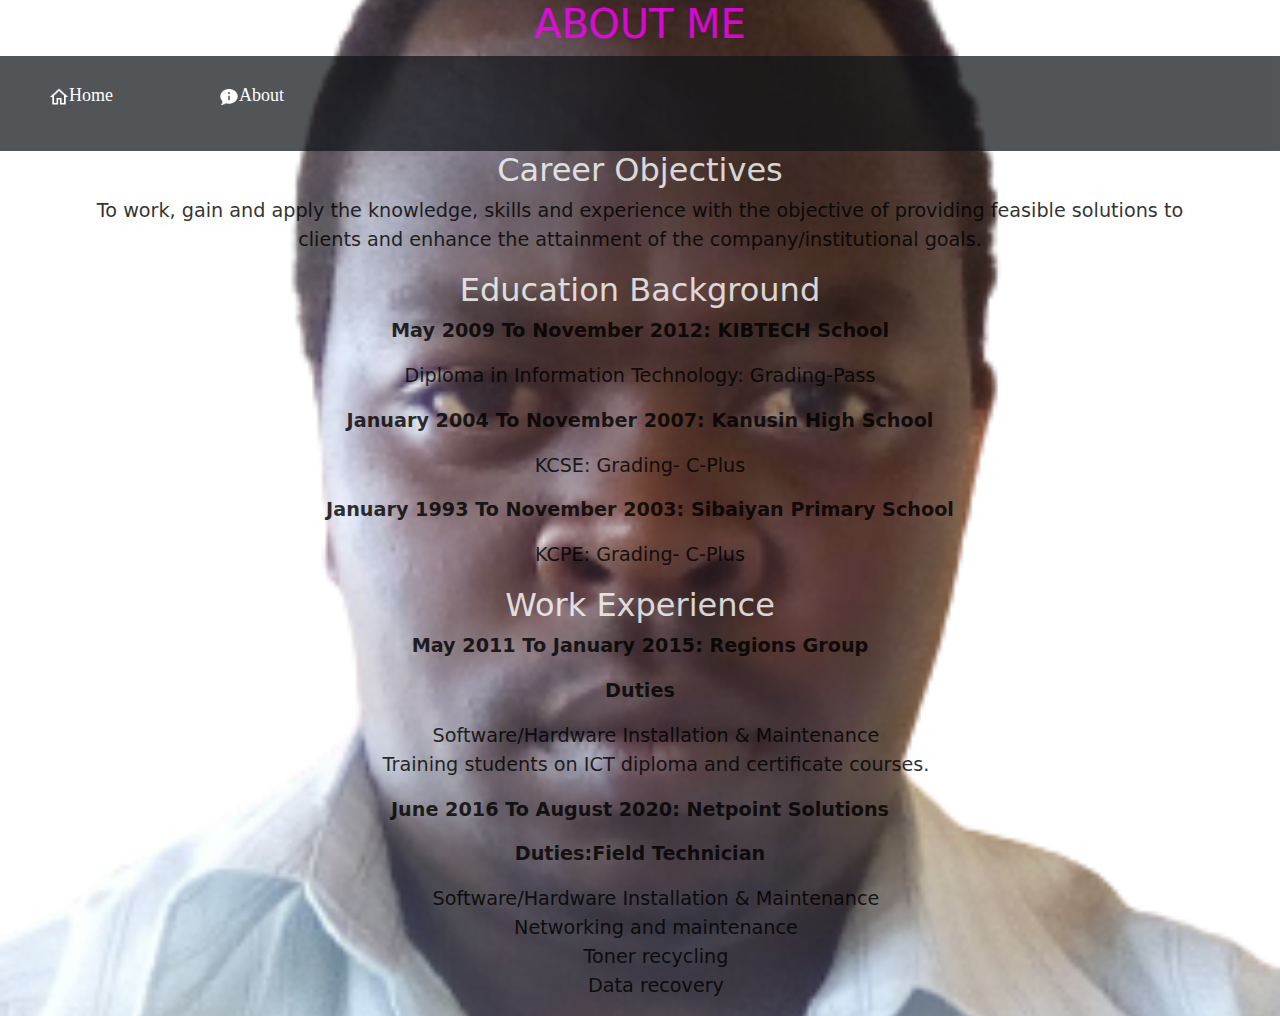
==== about.html @ 75429ed3 "styling education background section with css" ====
<!DOCTYPE html>
<html lang="en">
<head>
    <meta charset="UTF-8">
    <meta http-equiv="X-UA-Compatible" content="IE=edge">
    <meta name="viewport" content="width=device-width, initial-scale=1.0">
    <title>About Me</title>
    <LINK rel="stylesheet" type="text/css" href="./BOOTSRAP/bootstrap.min.css">
        <LINK rel="stylesheet" type="text/css" href="index.css">
</head>
<body>
    <h1>ABOUT ME</h1>
    <nav>
        <ul>
          <li><a href="homepage.html"><img src="./images/home.png" height="20px" width="20px" alt="">Home</a></li>
          <li><a href="about.html"><img src="./images/about.png" height="20px" width="20px" alt="">About</a></li>
        </ul>
      </nav>
      <div class="container">
          <h2 class="text-center" id="header">Career Objectives</h2>
          <p class="text-center" id="color">
            To work, gain and apply the knowledge, skills and experience with the objective of providing feasible solutions to clients and enhance the attainment of the company/institutional goals.
          </p>
          <h2 id="header"class="text-center">Education Background</h2>
          <p class="text-center"  id="color"> <b>May 2009 To November 2012:  KIBTECH School</b> </p>
          <P class="text-center"  id="color"> Diploma in Information Technology: Grading-Pass</P>
          <p class="text-center"  id="color"> <b>January 2004 To November 2007:  Kanusin High School</b> </p>
          <P class="text-center"  id="color">KCSE: Grading- C-Plus </P>
          <p class="text-center"  id="color"> <b>January 1993 To November 2003:  Sibaiyan Primary School</b> </p>
          <P class="text-center"  id="color">KCPE: Grading- C-Plus </P>
          <h2 id="header"class="text-center">Work Experience</h2>
          <p class="text-center"  id="color"> <b>May 2011 To January 2015:  Regions Group</b> </p>
          <p class="text-center"  id="color"> <b>Duties</b> </p>
          <ul>
              <li>Software/Hardware Installation & Maintenance</li>
              <li>Training students on ICT diploma and certificate courses.</li>
          </ul>
          <p class="text-center"  id="color"> <b>June 2016 To August 2020:  Netpoint Solutions</b> </p>
          <p class="text-center"  id="color"> <b>Duties:Field Technician</b> </p>
          <ul>
              <li>Software/Hardware Installation & Maintenance</li>
              <li>Networking and maintenance</li>
              <li>Toner recycling</li>
              <li>Data recovery</li>
          </ul>
    
</body>
</html>
---- index.css ----
h1{
    text-align: center;
    color: magenta;
}
body{
    background-image: url(./images/backgroung1.png);
    background-repeat: no-repeat;
    background-size: cover;
    background-position: center;
    background-color: inherit;
    opacity: 80%;
}
nav{
    background-color: rgba(17, 20, 24, 0.9);
    margin: 5px -8px 0px -8px;
    text-align: left;
    padding: 25px;
    display: flex;
}
nav>ul li{
    list-style: none;
    display: inline;
    padding-right: 100px;
}
ul li a{
    color: white;
    font-size: 18px;
    text-decoration: none;
    font-family: Georgia, 'Times New Roman', Times, serif;
    font-weight: 200px;
    line-height: normal;
}
.profile>p,ul{
    text-align: center;
    color: black;
    font-size: larger;
    align-items: center;

}
.image{
    border-radius: 80%;
    height: 300px;
    width: 800px;
    margin-left: 500px;
    margin-top: 100px;
    background-color: rgb(163, 176, 194);
    opacity: 40%;
}
#pic{
    height: 220px;
    width: 220px;
    float: left;
    margin-left: 35px;
}
#des{
    font-size: larger;
    font-family: 'Times New Roman', Times, serif;
    padding-top: 100px;
    font-weight: bold;
    }
    .profile>h2{
        color: white;
        text-align: center;
        font-size: larger;
    }
    .languages>ul,ol,li{
        list-style: none;
        
    }
   strong{color: white;
}
em{
    color: rgb(0, 183, 255);
}
footer{
    display: flex;
    justify-content: space-between;
    background-color: #131414;
    color: whitesmoke;
    margin-top: 50px;
    margin: 50px -8px -8px -8px;
    padding: 5px 50px 5px 50px;
}
.contact p{
    font-size: 17px;
}
footer p, a{
    color:whitesmoke;
    font-size: 17px;
    text-decoration: none;
}
#header{
    color: white;
}
#color{
    color: black;
    font-size: larger;
}
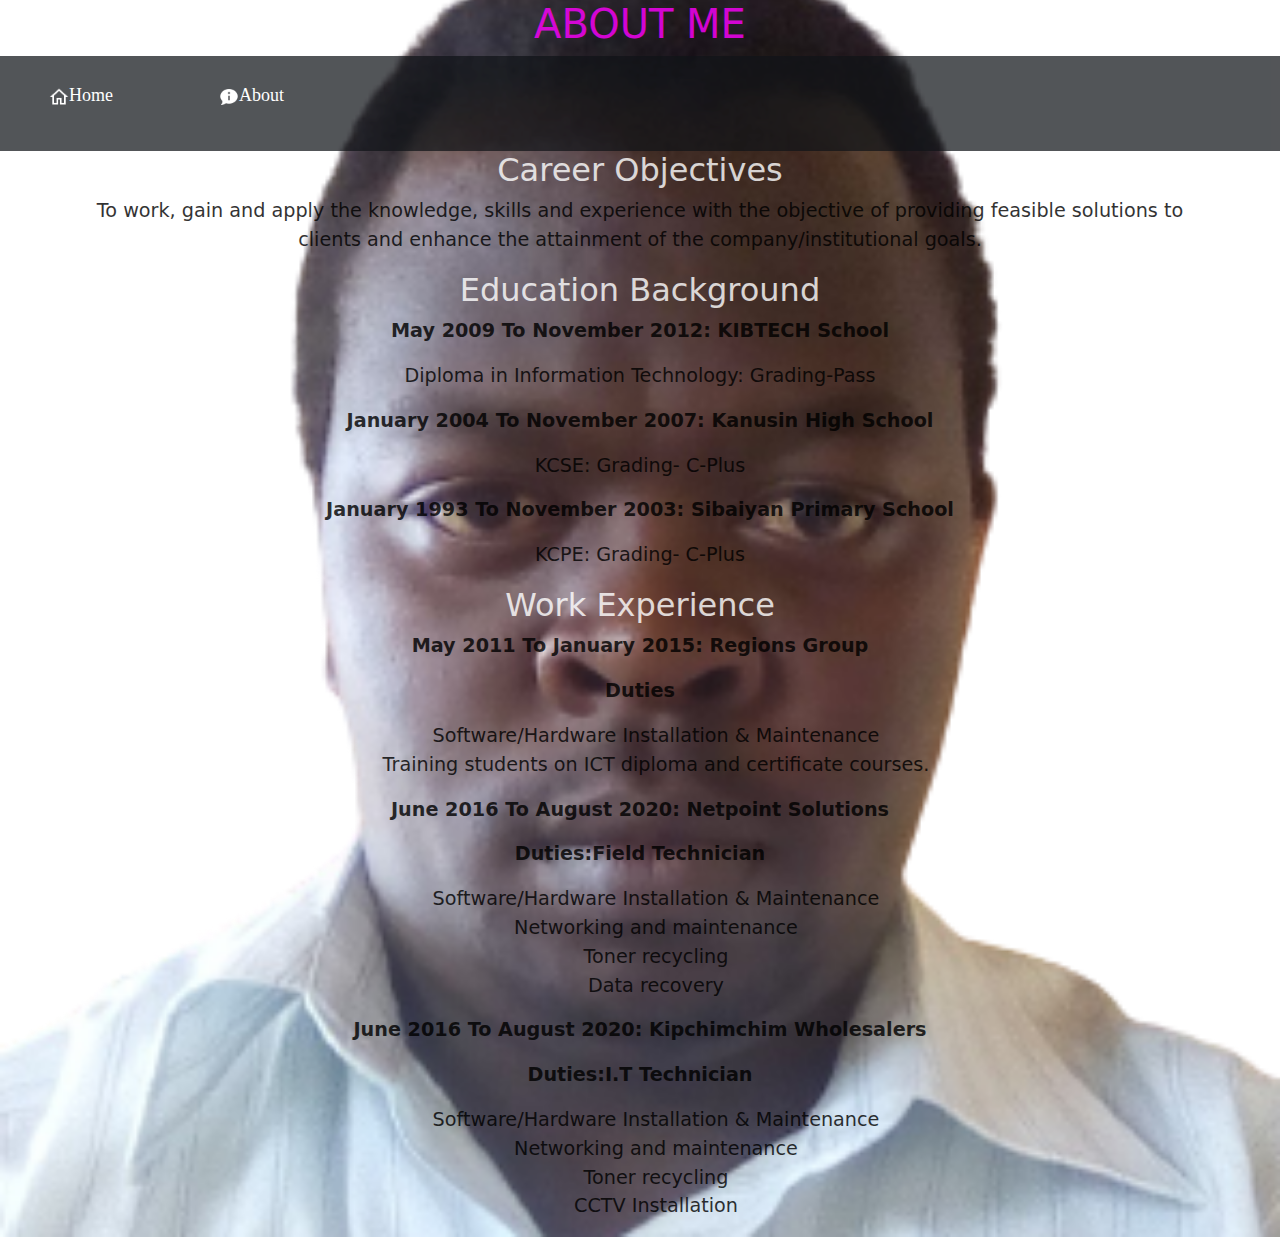
==== commit 816ac374: "updated list of duties at kipchimchim" ====
--- a/about.html
+++ b/about.html
@@ -43,6 +43,14 @@
               <li>Toner recycling</li>
               <li>Data recovery</li>
           </ul>
+          <p class="text-center"  id="color"> <b>June 2016 To August 2020:  Kipchimchim Wholesalers</b> </p>
+          <p class="text-center"  id="color"> <b>Duties:I.T Technician</b> </p>
+          <ul>
+              <li>Software/Hardware Installation & Maintenance</li>
+              <li>Networking and maintenance</li>
+              <li>Toner recycling</li>
+              <li>CCTV Installation</li>
+          </ul>
     
 </body>
 </html>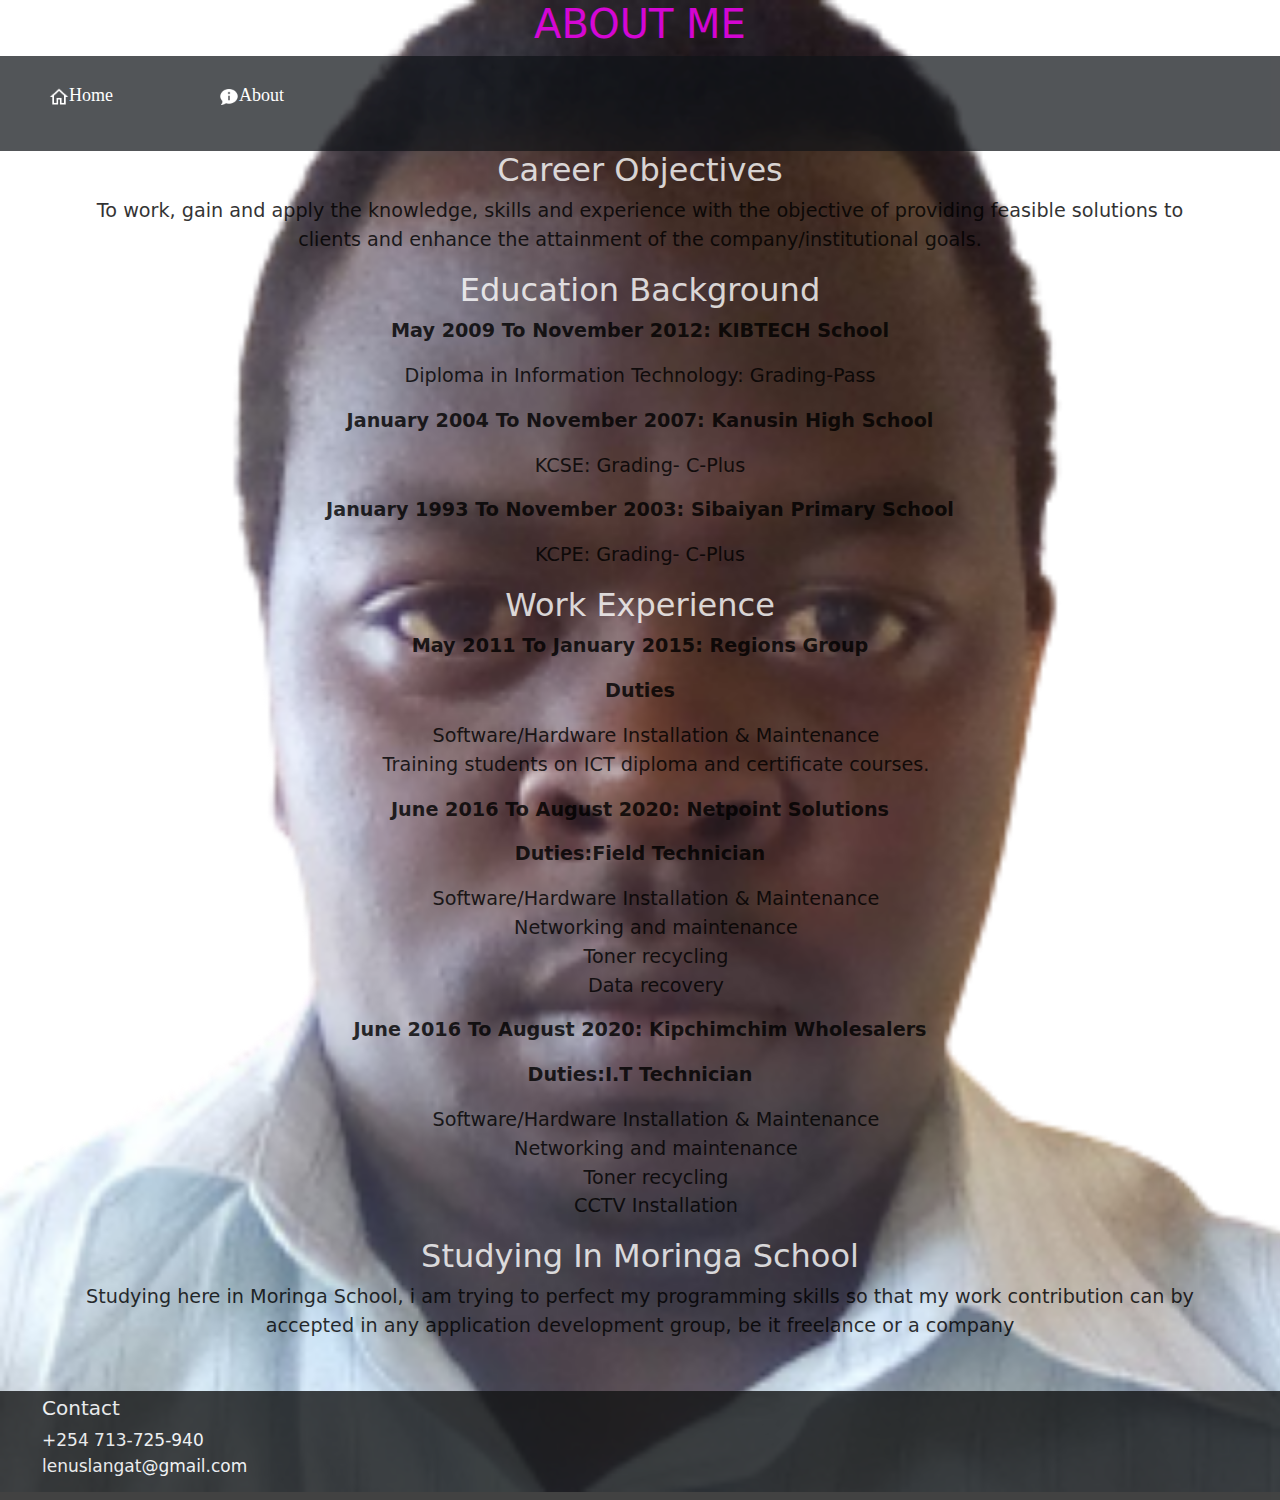
==== commit 5cf0d306: "inserted contact footer section" ====
--- a/about.html
+++ b/about.html
@@ -51,6 +51,17 @@
               <li>Toner recycling</li>
               <li>CCTV Installation</li>
           </ul>
+          <h2 id="header"class="text-center">Studying In Moringa School</h2>
+          <p class="text-center"  id="color"> Studying here in Moringa School, i am trying to perfect my programming skills so that my work contribution can by accepted in any application development group, be it freelance or a company </p>
+        </div>
+        <footer>
+            <div class="contact">
+              <h5>Contact</h5>
+              <p>
+                +254 713-725-940 <br>
+                lenuslangat@gmail.com
+              </p>
+            </div>
     
 </body>
 </html>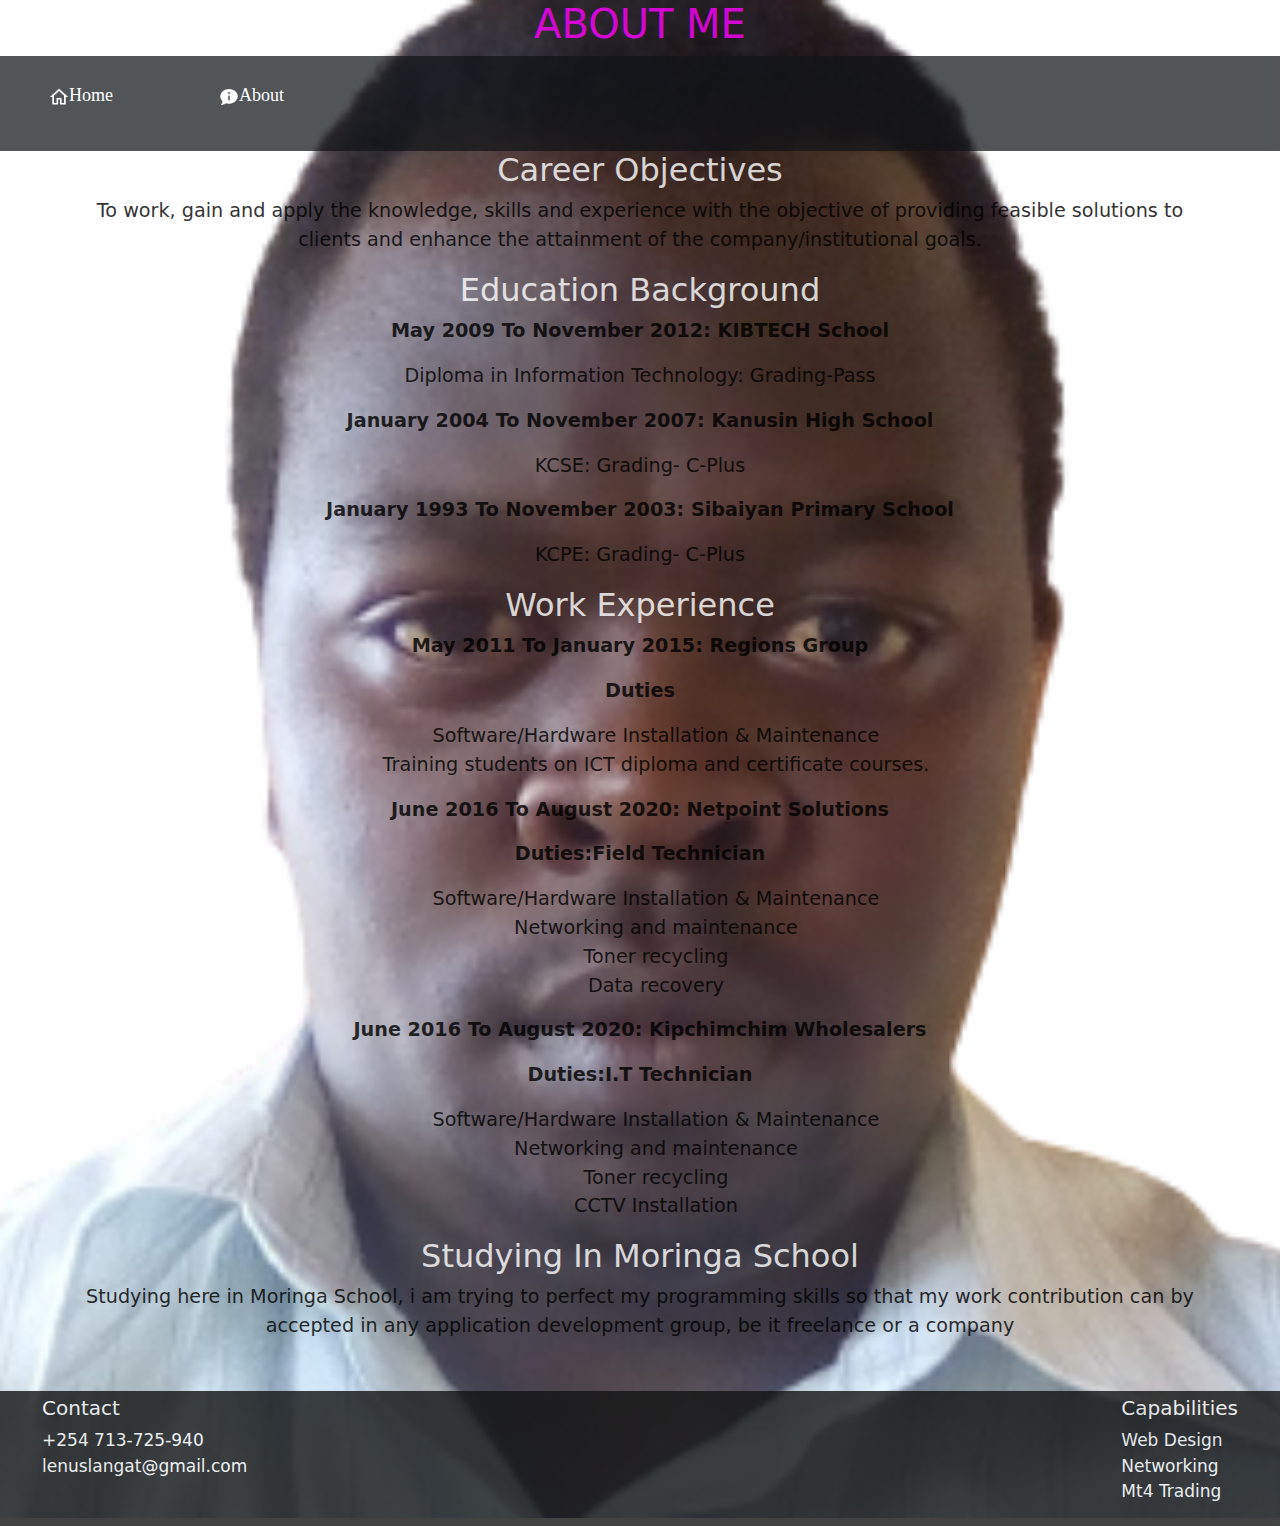
==== commit 2238c555: "inserted links  footer section and added icons" ====
--- a/about.html
+++ b/about.html
@@ -62,6 +62,14 @@
                 lenuslangat@gmail.com
               </p>
             </div>
+            <div class="capabilities">
+                <h5>Capabilities</h5>
+                <p>
+                  <a href="#">Web Design </a> <br>
+                  <a href="#">Networking </a><br>
+                  <a href="#">Mt4 Trading </a>
+                </p>
+              </div>
     
 </body>
 </html>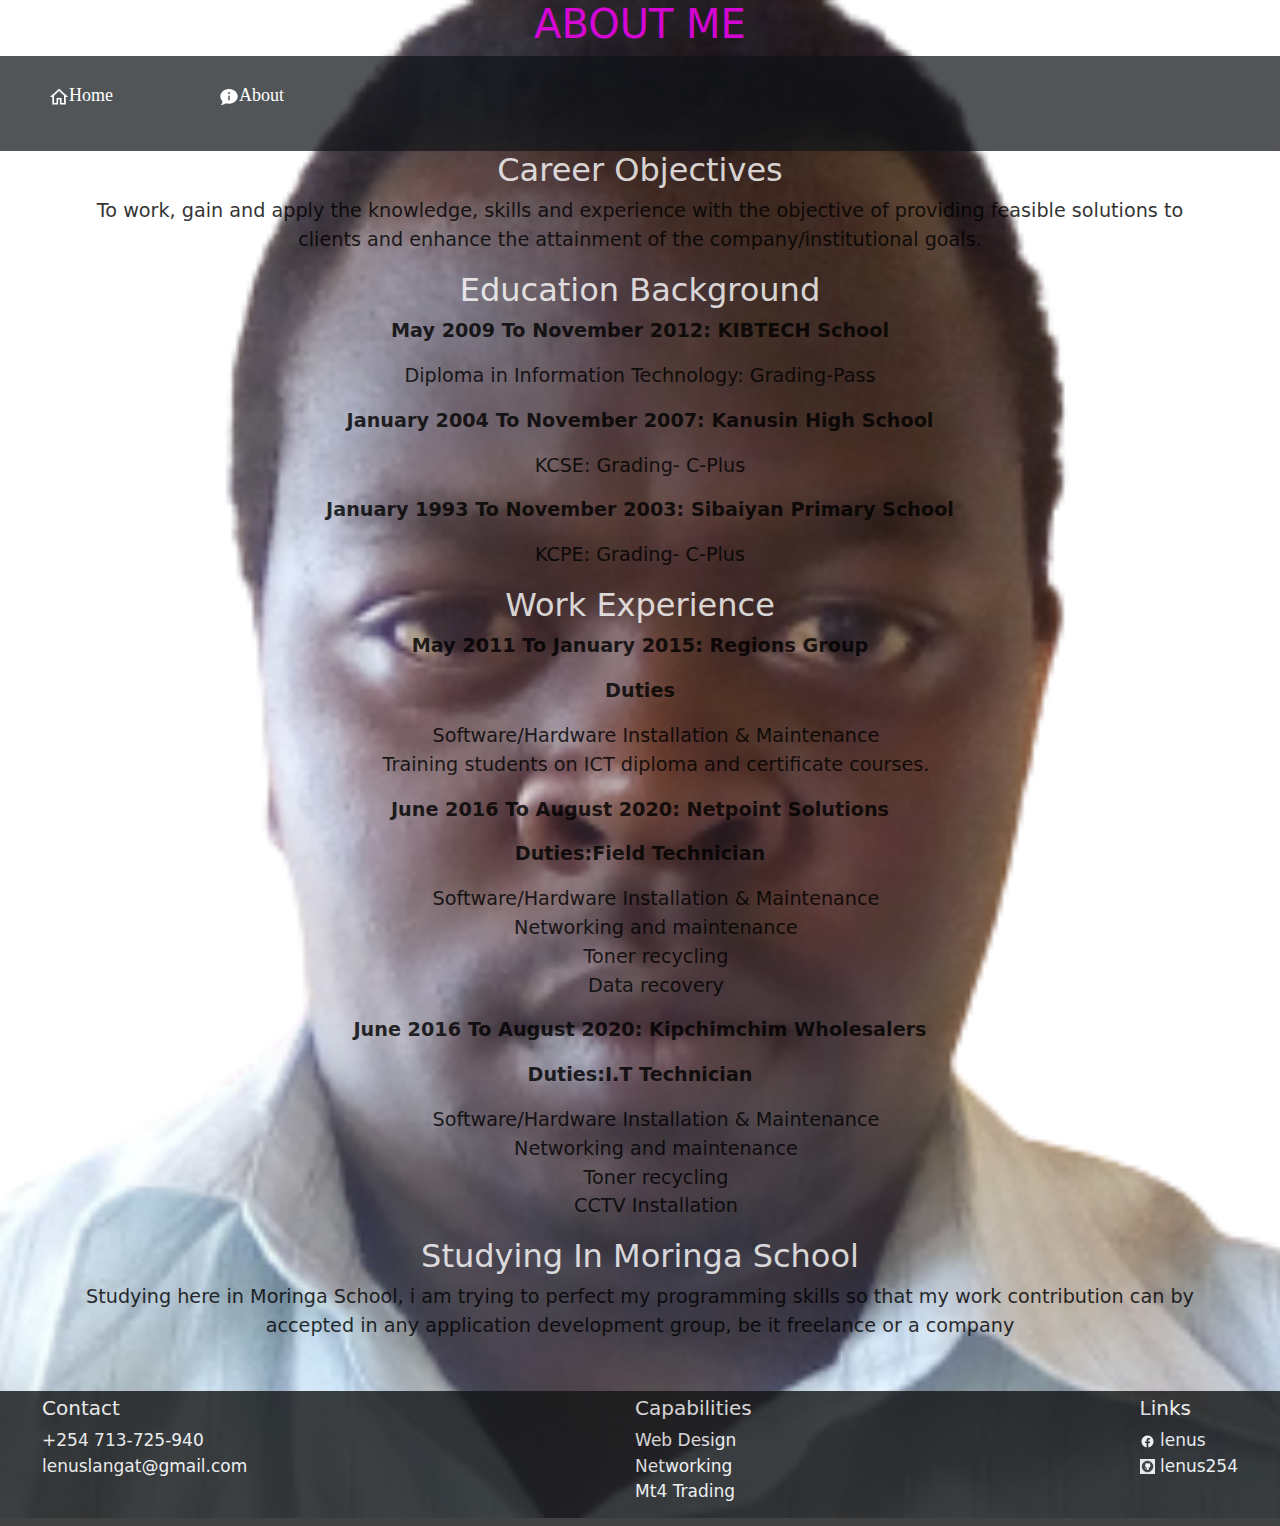
==== commit d2009f9b: "inserted links  footer section and added icons" ====
--- a/about.html
+++ b/about.html
@@ -70,6 +70,13 @@
                   <a href="#">Mt4 Trading </a>
                 </p>
               </div>
+              <div class="links">
+                <h5>Links</h5>
+                <p>
+                  <a href="facebook.com"> <img src="./images/facebook.png" height="15px" width="15px" alt=""> lenus</a>
+                  <br>
+                  <a href="github"> <img src="./images/github.jpeg" height="15px" width="15px" alt=""> lenus254</a>
+                  <br>
     
 </body>
 </html>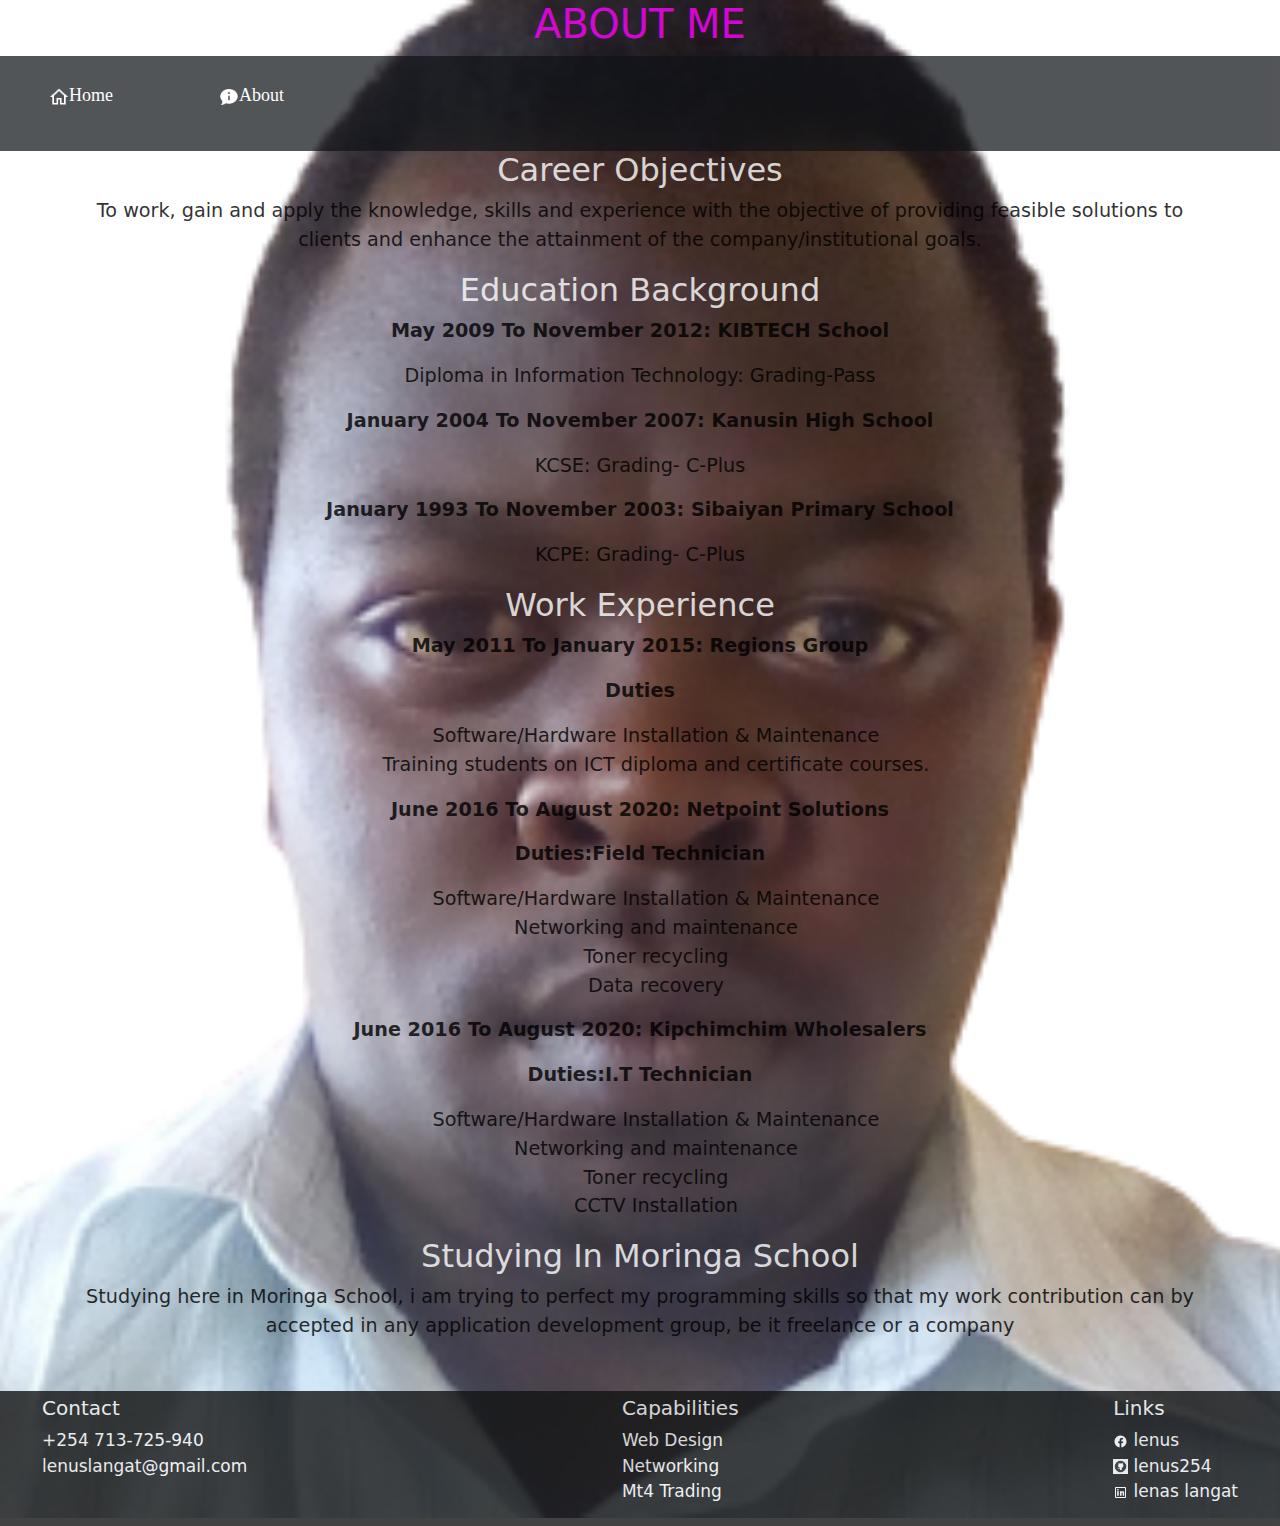
==== commit d3c1deda: "inserted linkedin  footer section and added icons" ====
--- a/about.html
+++ b/about.html
@@ -77,6 +77,9 @@
                   <br>
                   <a href="github"> <img src="./images/github.jpeg" height="15px" width="15px" alt=""> lenus254</a>
                   <br>
-    
+                  <a href="linkedin"> <img src="./images/linkdn.png" height="15px" width="15px" alt=""> lenas langat</a>
+                </p>
+              </div>
+            </footer>
 </body>
 </html>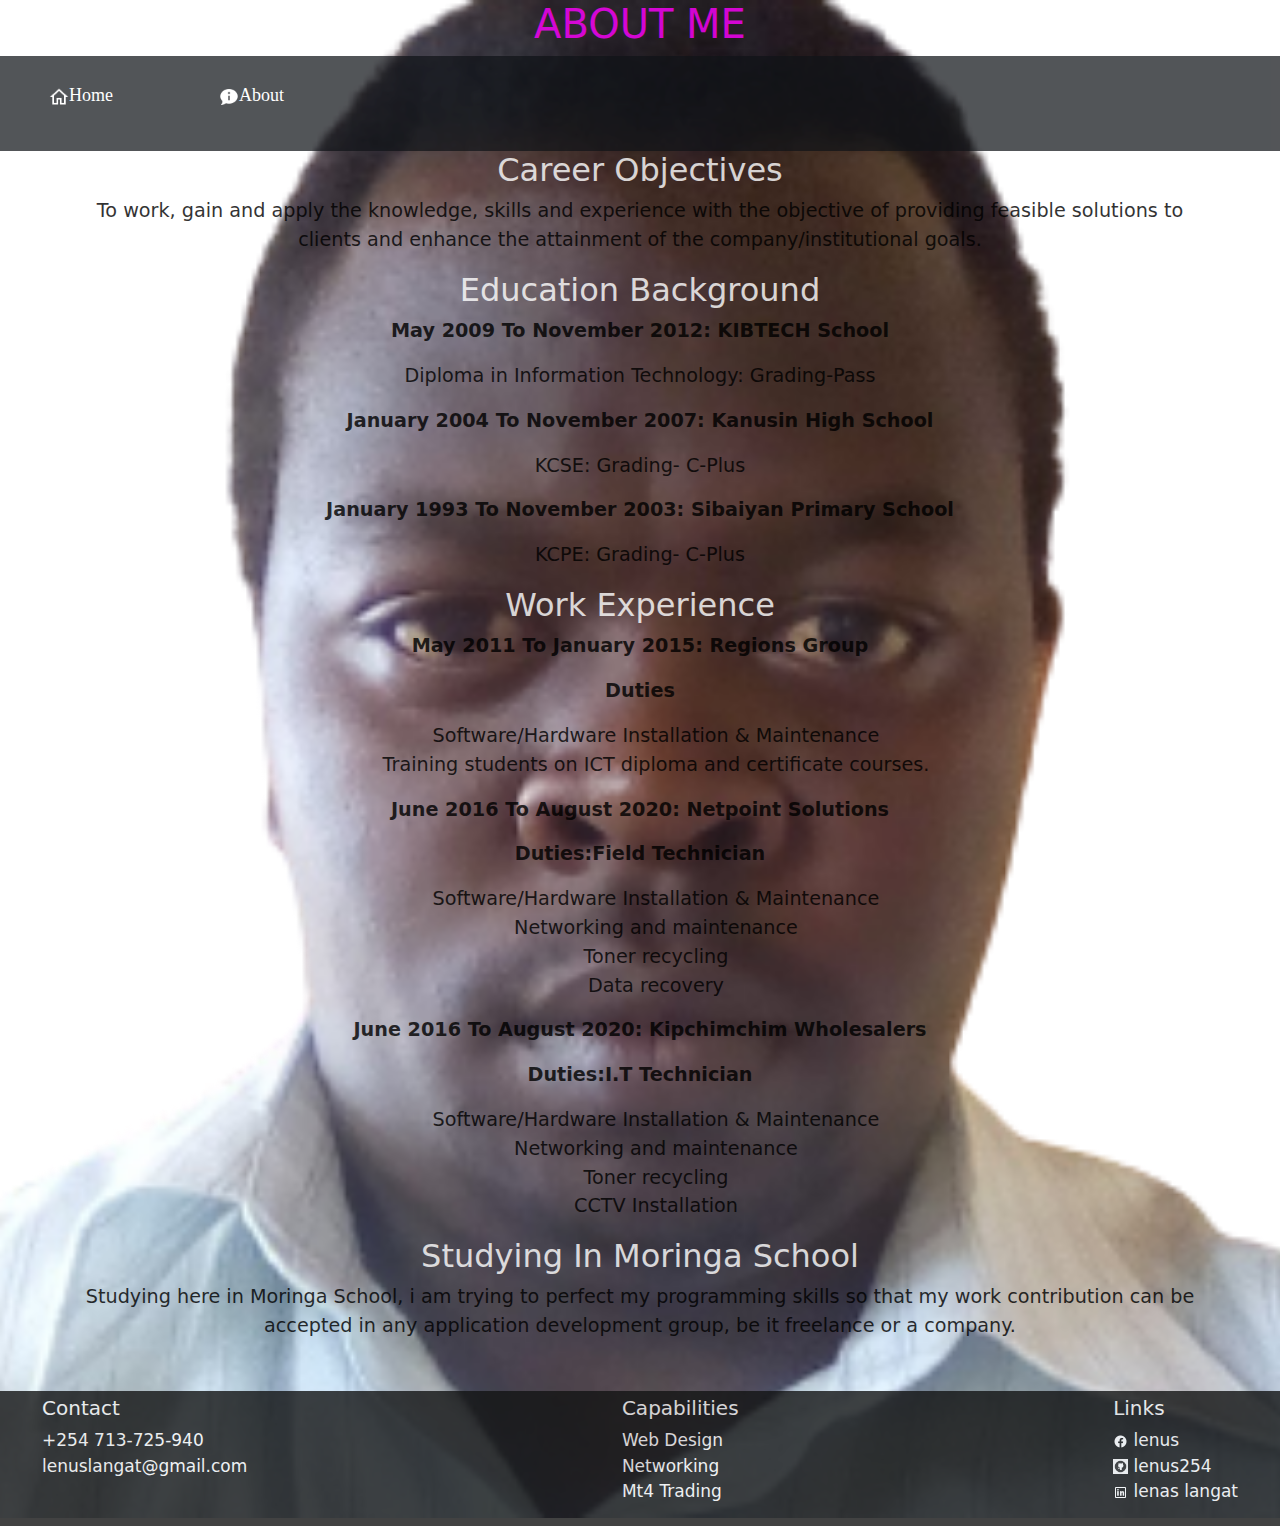
==== commit 2d2681fe: "created readme and inserted istallation instructions" ====
--- a/about.html
+++ b/about.html
@@ -52,7 +52,7 @@
               <li>CCTV Installation</li>
           </ul>
           <h2 id="header"class="text-center">Studying In Moringa School</h2>
-          <p class="text-center"  id="color"> Studying here in Moringa School, i am trying to perfect my programming skills so that my work contribution can by accepted in any application development group, be it freelance or a company </p>
+          <p class="text-center"  id="color"> Studying here in Moringa School, i am trying to perfect my programming skills so that my work contribution can be accepted in any application development group, be it freelance or a company. </p>
         </div>
         <footer>
             <div class="contact">
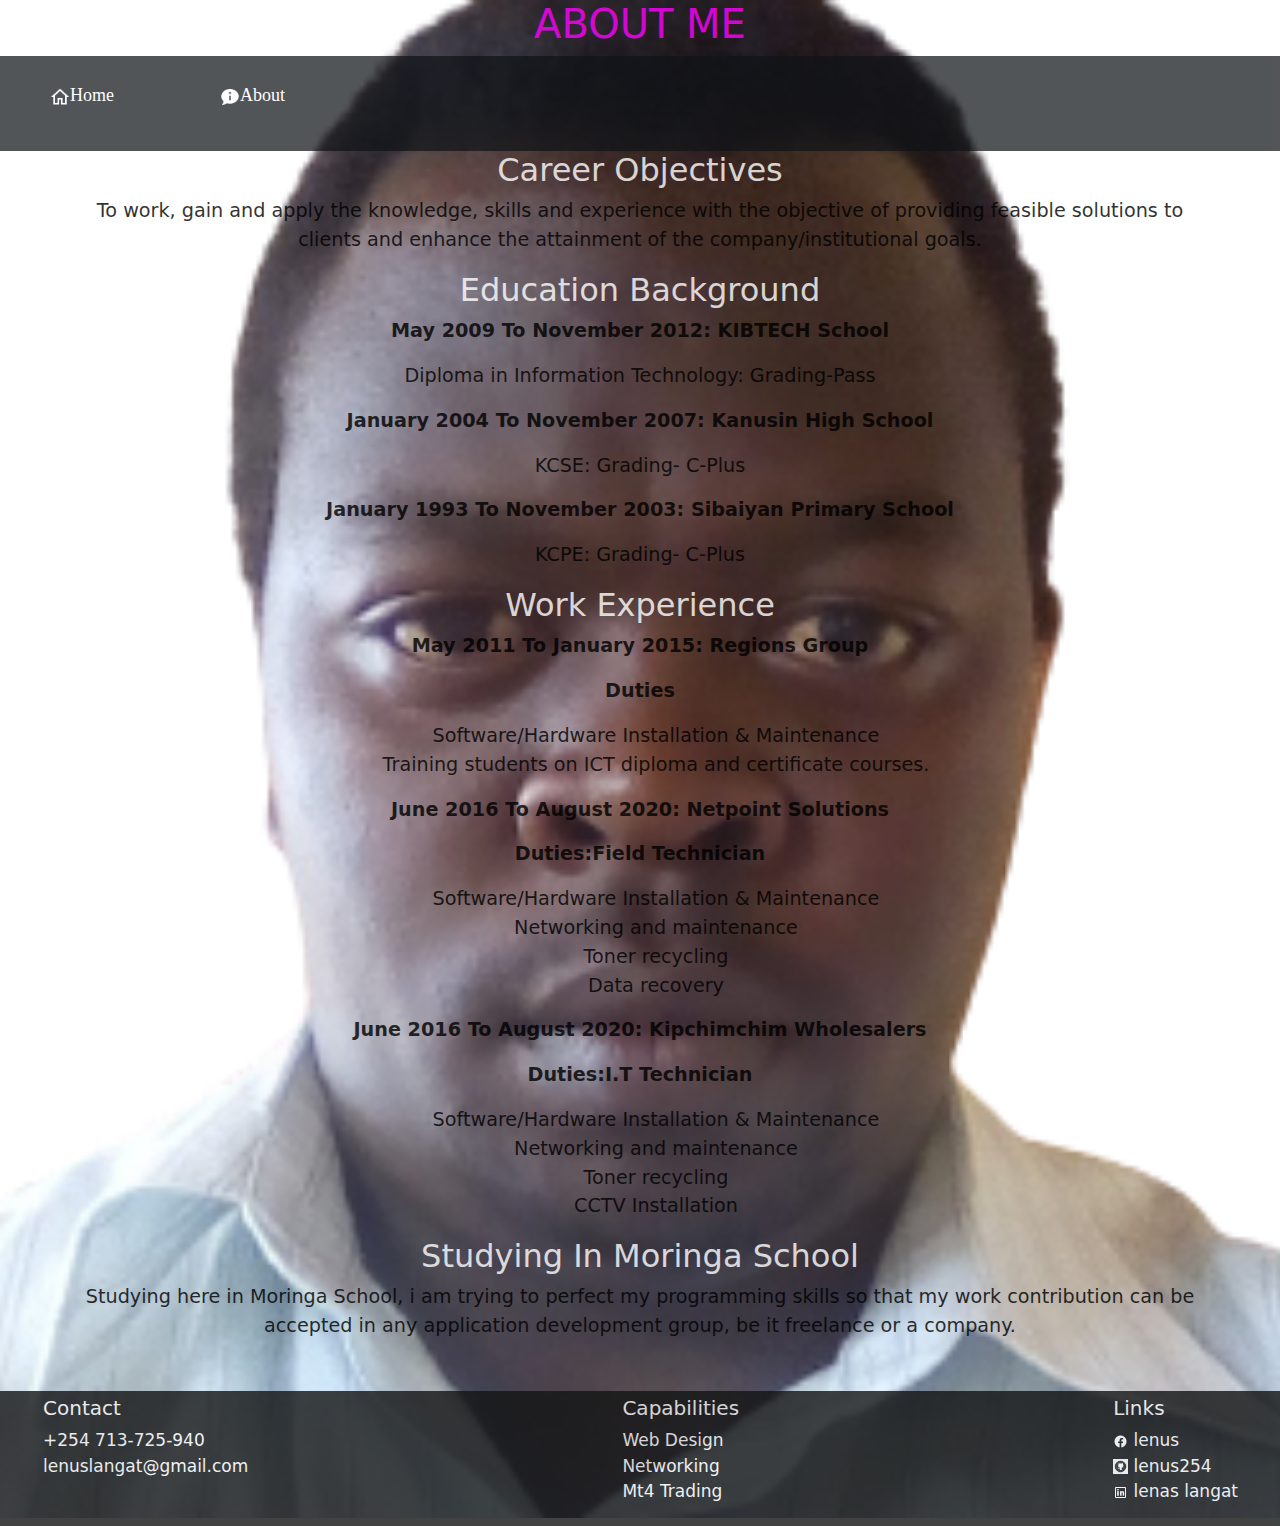
==== commit 93bda8af: "renamed homepage" ====
--- a/about.html
+++ b/about.html
@@ -12,7 +12,7 @@
     <h1>ABOUT ME</h1>
     <nav>
         <ul>
-          <li><a href="homepage.html"><img src="./images/home.png" height="20px" width="20px" alt="">Home</a></li>
+          <li><a href="index.html"><img src="./images/home.png" height="20px" width="20px" alt="">Home</a></li>
           <li><a href="about.html"><img src="./images/about.png" height="20px" width="20px" alt="">About</a></li>
         </ul>
       </nav>
--- a/index.css
+++ b/index.css
@@ -12,7 +12,7 @@
 }
 nav{
     background-color: rgba(17, 20, 24, 0.9);
-    margin: 5px -8px 0px -8px;
+    margin: 5px -8px 0px -7px;
     text-align: left;
     padding: 25px;
     display: flex;
@@ -78,7 +78,7 @@
     background-color: #131414;
     color: whitesmoke;
     margin-top: 50px;
-    margin: 50px -8px -8px -8px;
+    margin: 50px -8px -8px -7px;
     padding: 5px 50px 5px 50px;
 }
 .contact p{
